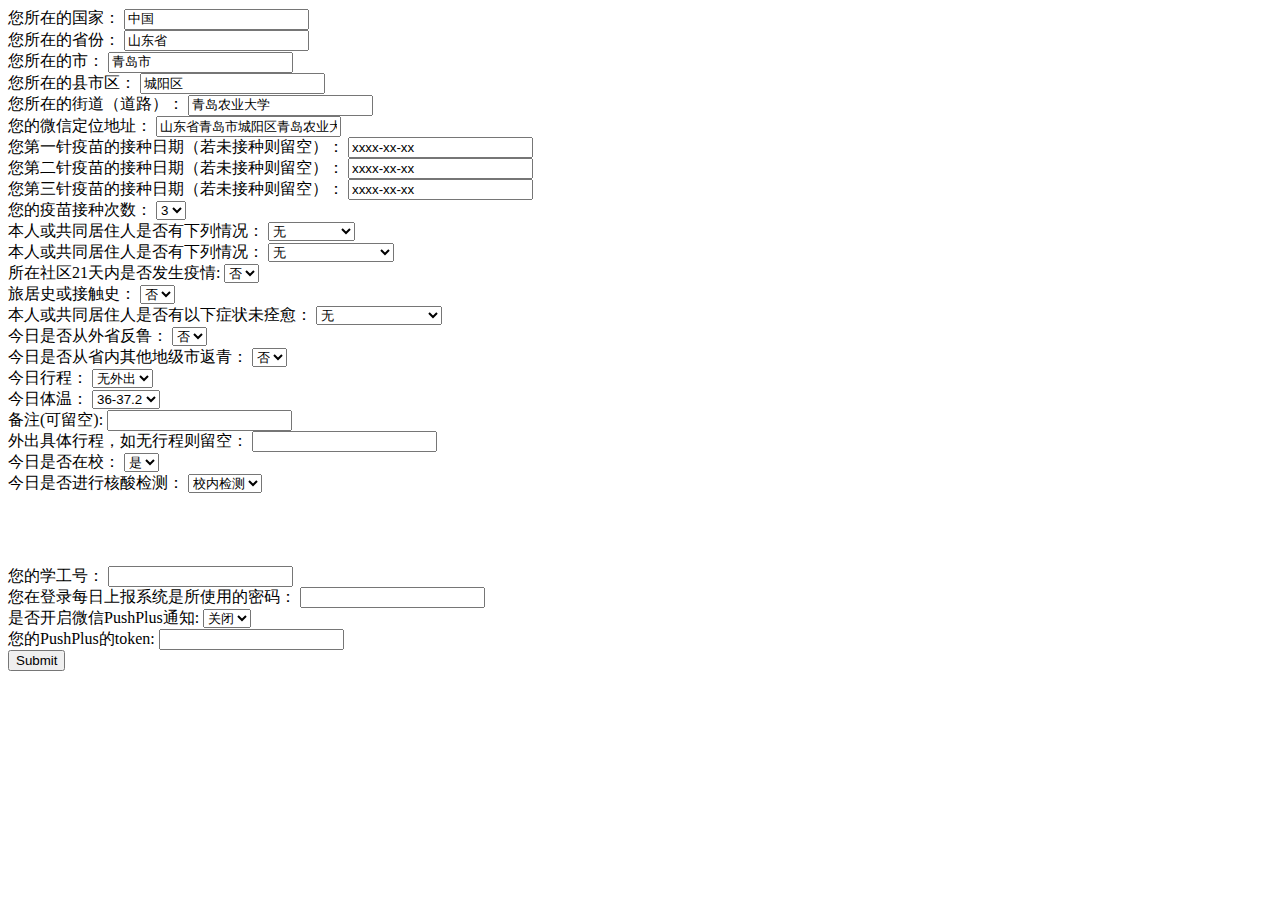
==== templates/index.html @ 0fa57e59 "更改json输出格式" ====
<!DOCTYPE html>
<html lang="en">
<head>
    <meta charset="UTF-8">
    <title>QAU自动每日上报信息填写</title>
    <link rel="shortcut icon" href="https://cdn.staticaly.com/gh/ialtone/ialtone@master/图床/圆角favicon.3qbl0de8gy00.webp" type="image/x-icon">
</head>
<body>
<form action="" method="post">
        您所在的国家：
        <input type="text" name="Country" value="中国" required>
        <br>
        您所在的省份：
        <input type="text" name="Province" value="山东省" required>
        <br>
        您所在的市：
        <input type="text" name="City" value="青岛市" required>
        <br>
        您所在的县市区：
        <input type="text" name="County" value="城阳区" required>
        <br>
        您所在的街道（道路）：
        <input type="text" name="street_number" value="青岛农业大学" required>
        <br>
        您的微信定位地址：
        <input type="text" name="CurrentPosition" value="山东省青岛市城阳区青岛农业大学" required>
        <br>
        您第一针疫苗的接种日期（若未接种则留空）：
        <input type="text" name="FirstStitchDate" value="xxxx-xx-xx" required>
        <br>
        您第二针疫苗的接种日期（若未接种则留空）：
        <input type="text" name="TwoStitchDate" value="xxxx-xx-xx" required>
        <br>
        您第三针疫苗的接种日期（若未接种则留空）：
        <input type="text" name="ThreeStitchDate" value="xxxx-xx-xx" required>
        <br>
        您的疫苗接种次数：
        <select name="Vaccination">
            <option value="0">0</option>
            <option value="1">1</option>
            <option value="2">2</option>
            <option value="3" selected>3</option>
        </select>
        <br>
        本人或共同居住人是否有下列情况：
        <select name="BRHGTJZRSFYXLQKOne">
            <option value="0" selected>无</option>
            <option value="1">确诊病例</option>
            <option value="2">疑似病例</option>
            <option value="3">无症状病例</option>
        </select>
        <br>
        本人或共同居住人是否有下列情况：
        <select name="BRHGTJZRSFYXLQKTwo">
            <option value="0" selected>无</option>
            <option value="1">密接</option>
            <option value="2">伴随</option>
            <option value="3">中高风险地区人员</option>
            <option value="4">封控区溢出人员</option>
        </select>
        <br>
        所在社区21天内是否发生疫情:
        <select name="SZSQTNSFFSYQ">
            <option value="0" selected>否</option>
            <option value="1">是</option>
        </select>
        <br>
        旅居史或接触史：
        <select name="LJSHJCS">
            <option value="0" selected>否</option>
            <option value="1">是</option>
        </select>
        <br>
        本人或共同居住人是否有以下症状未痊愈：
        <select name="BRHGTJZRSFYYXZZWQY">
            <option value="0" selected>无</option>
            <option value="1">咳嗽或咽痛</option>
            <option value="2">发热</option>
            <option value="3">乏力肌肉酸痛胸闷</option>
        </select>
        <br>
        今日是否从外省反鲁：
        <select name="JRSFCSWFL">
            <option value="0" selected>否</option>
            <option value="1">是</option>
        </select>
        <br>
        今日是否从省内其他地级市返青：
        <select name="JRSFCSNQTDJSFQ">
            <option value="0" selected>否</option>
            <option value="1">是</option>
        </select>
        <br>
        今日行程：
        <select name="TodaySchedule">
            <option value="0" selected>无外出</option>
            <option value="1">有外出</option>
        </select>
        <br>
        今日体温：
        <select name="DayTemperature">
            <option value="0">36以下</option>
            <option value="1" selected>36-37.2</option>
            <option value="2">37.3-38</option>
            <option value="3">38以上</option>
        </select>
        <br>
        备注(可留空):
        <input type="text" name="Remark" value="">
        <br>
        外出具体行程，如无行程则留空：
        <input type="text" name="TodayScheduleOther" value="">
        <br>
        今日是否在校：
        <select name="IsInSchoolOfDay">
            <option value="0">否</option>
            <option value="1" selected>是</option>
        </select>
        <br>
        今日是否进行核酸检测：
        <select name="ISNATDay">
            <option value="0">未检测</option>
            <option value="1" selected>校内检测</option>
            <option value="2">校外检测</option>
        </select>
        <br>
        <br>
        <br>
        <br>
        <br>
        您的学工号：
        <input type="text" name="username" value="" required>
        <br>
        您在登录每日上报系统是所使用的密码：
        <input type="text" name="userpassword" value="" required>
        <br>
        是否开启微信PushPlus通知:
        <select name="PushPlus">
            <option value="0" selected>关闭</option>
            <option value="1">开启</option>
        </select>
        <br>
        您的PushPlus的token:
        <input type="text" name="PushPlustoken" value="">
        <br>
        <input type="submit" name="提交">
</body>
</html>
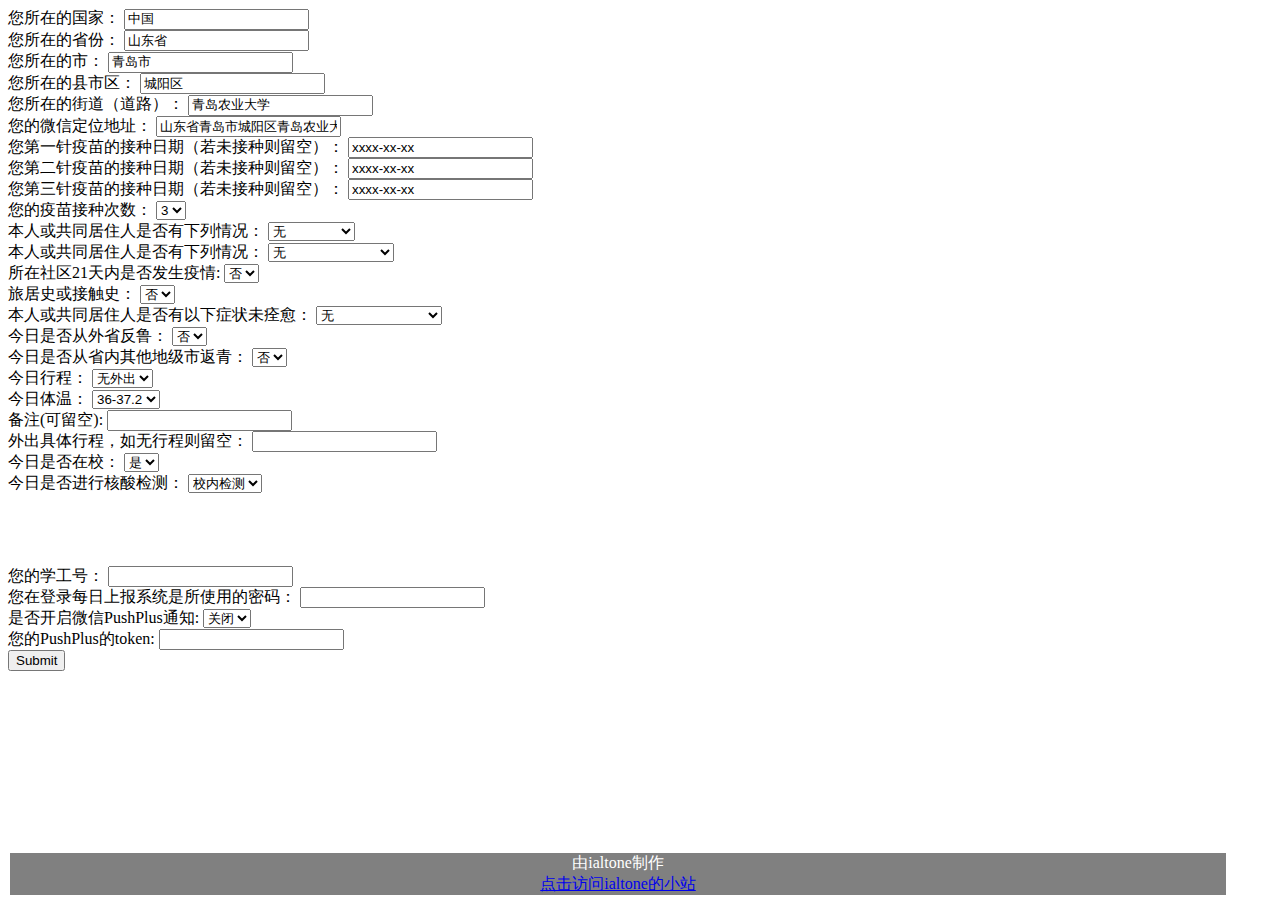
==== commit 1cc28fcf: "添加页脚" ====
--- a/templates/index.html
+++ b/templates/index.html
@@ -4,6 +4,18 @@
     <meta charset="UTF-8">
     <title>QAU自动每日上报信息填写</title>
     <link rel="shortcut icon" href="https://cdn.staticaly.com/gh/ialtone/ialtone@master/图床/圆角favicon.3qbl0de8gy00.webp" type="image/x-icon">
+    <style>
+        .footer {
+        position: fixed;
+        left: 10px;
+        bottom: 5px;
+        right: 10px; 
+        width: 95%;
+        background-color: gray;
+        color: white;
+        text-align: center;
+        }
+        </style>        
 </head>
 <body>
 <form action="" method="post">
@@ -144,5 +156,8 @@
         <input type="text" name="PushPlustoken" value="">
         <br>
         <input type="submit" name="提交">
+        <div class="footer">
+            由ialtone制作<br><a href="https://ialtone.xyz">点击访问ialtone的小站</a>
+        </div>
 </body>
 </html>